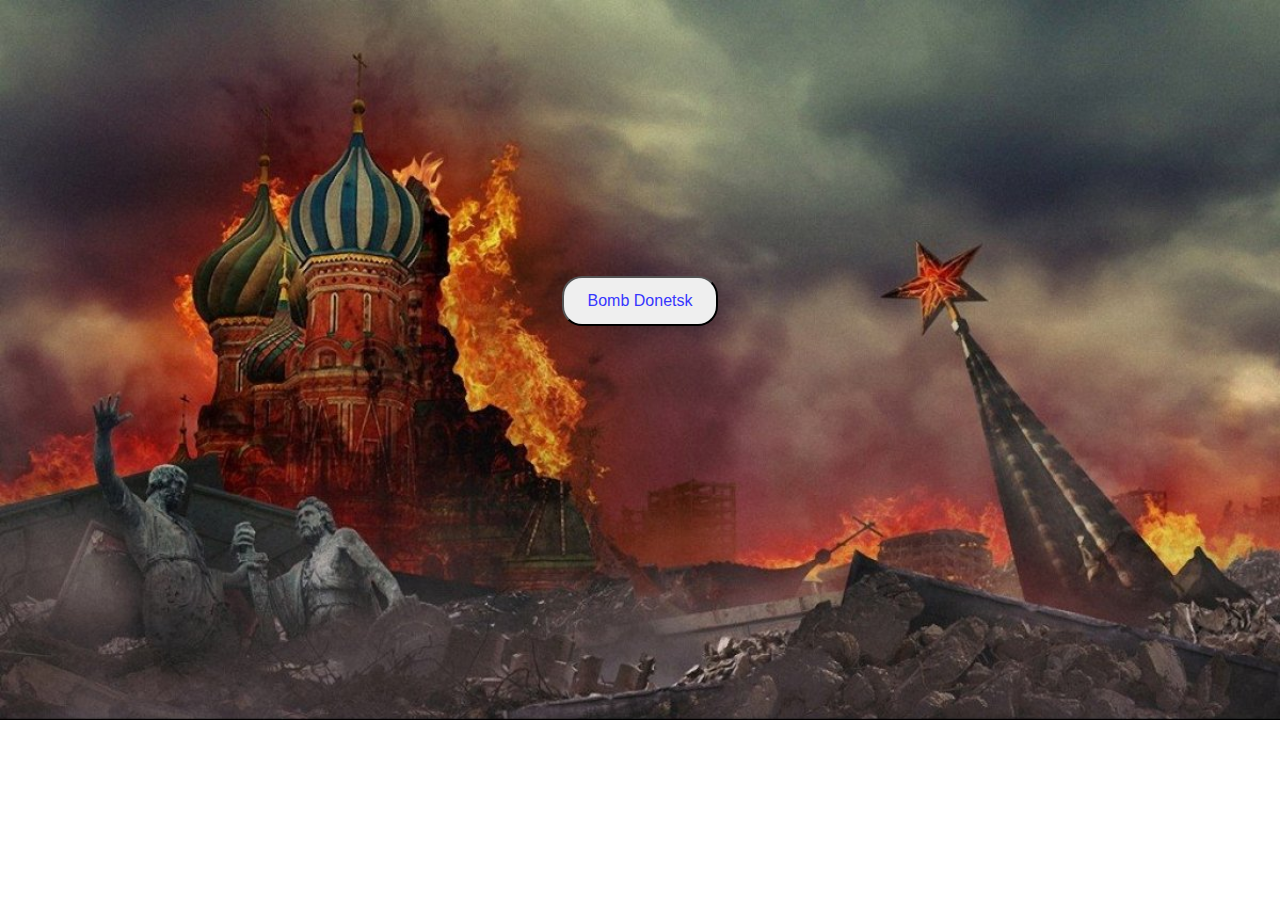
==== project-donbass/index.html @ c9793e21 "Add files via upload" ====
<!DOCTYPE html>
<html lang="en">
<head>
    <meta charset="UTF-8">
    <meta http-equiv="X-UA-Compatible" content="IE=edge">
    <meta name="viewport" content="width=device-width, initial-scale=1.0">
    <link rel="stylesheet" href="./main.css">
    <script src="https://ajax.googleapis.com/ajax/libs/jquery/3.3.1/jquery.min.js"></script>    
    <title>Document</title>
</head>
<body>
    <div class="container">
        <img class="img_moscow" src="./img/moscow.jpg" alt="Fire Moscow">
        <div class="form">
            <button id="bomb" class="musicstart">Bomb Donetsk</button>
            <audio class="music" preload="auto">
                <source src="./audio/bomb.mp3" controls="" autobuffer="" />
            </audio>
            <p id="p1"></p>
        </div>
    </div>

    <script src="./js/main.js"></script>
</body>
</html>
---- project-donbass/main.css ----
body{
    margin: 0;
    padding: 0;
    overflow: hidden;
}

.img_moscow{
    width: 100%;
}

.form{
    position: relative;
    display: flex;
    flex-direction: column;
    align-items: center;
    justify-content: center;
    margin-top: -35%;
}

.musicstart{
    padding: 14px 24px;
    border-radius: 20px;
    color: rgb(54, 54, 254);
    font-size: 16px;
    font-weight: 500;
}

.musicstart:hover{
    background-color: rgb(240, 240, 101);
}

p{
    font-size: 14px;
    color: white;
}

@media (max-width: 480px) {
    .musicstart{
    padding: 11px 18px;
    border-radius: 20px;
    font-size: 13px;
}
}
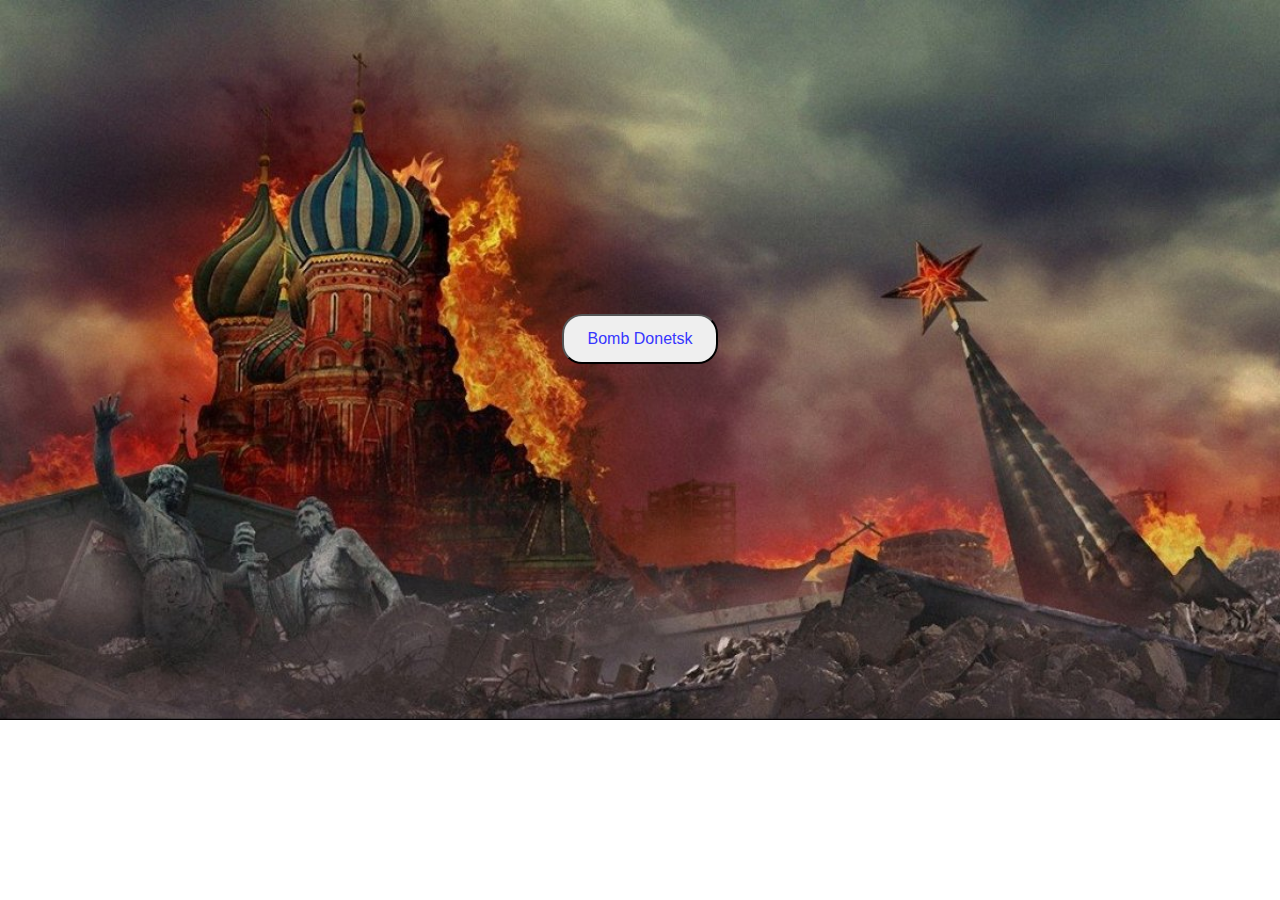
==== commit dec53570: "Add files via upload" ====
--- a/project-donbass/index.html
+++ b/project-donbass/index.html
@@ -10,7 +10,9 @@
 </head>
 <body>
     <div class="container">
-        <img class="img_moscow" src="./img/moscow.jpg" alt="Fire Moscow">
+            <img class="img_moscow" src="./img/moscow.jpg" alt="Fire Moscow">
+
+            <img class="img_moscow_phone" src="./img/moscow_for_phone.jpg" alt="Fire Moscow">
         <div class="form">
             <button id="bomb" class="musicstart">Bomb Donetsk</button>
             <audio class="music" preload="auto">
--- a/project-donbass/main.css
+++ b/project-donbass/main.css
@@ -4,8 +4,17 @@
     overflow: hidden;
 }
 
+.container {
+    max-width: 1980px;
+}
+
 .img_moscow{
     width: 100%;
+    height: 100%;
+}
+
+.img_moscow_phone {
+    display: none;
 }
 
 .form{
@@ -14,7 +23,8 @@
     flex-direction: column;
     align-items: center;
     justify-content: center;
-    margin-top: -35%;
+    margin-top: -32%;
+    width: 100%;
 }
 
 .musicstart{
@@ -35,9 +45,18 @@
 }
 
 @media (max-width: 480px) {
-    .musicstart{
-    padding: 11px 18px;
-    border-radius: 20px;
-    font-size: 13px;
-}
+    .container {
+        min-width: 480px;
+        min-height: 800px;
+    }
+    .img_moscow{
+        display: none;
+    }
+    
+    .img_moscow_phone {
+        display: block;
+    }
+    .form{
+        margin-top: -90%;
+    }
 }